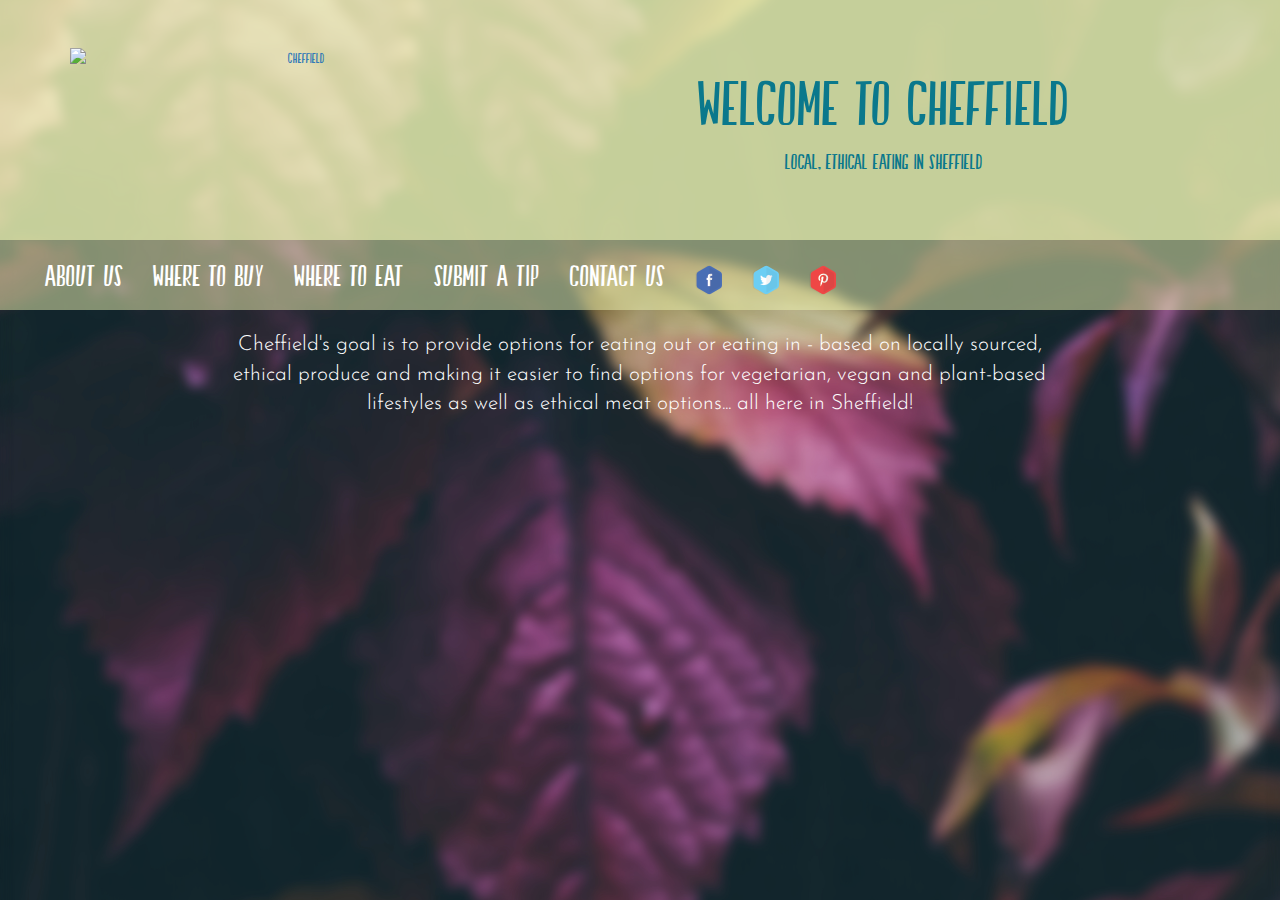
==== index.html @ 731dcf00 "Update to logo filename" ====
<!DOCTYPE html>
<html>
<head>
	<link href='bootstrap-3.3.7-dist/css/bootstrap.css' rel='stylesheet'>
	<link href='project.css' rel='stylesheet'>
	<link href="https://fonts.googleapis.com/css?family=Josefin+Sans|Maiden+Orange" rel="stylesheet">
	<script src=https://code.jquery.com/jquery-3.1.1.min.js></script>
  	<script src='myscript.js'></script>


  <title>Cheffield! | Healthy and Ethical Eating in Sheffield</title>
  <meta name="viewport" content="width=device-width, initial-scale=1.0">
</head>
<body>
		<div class="jumbotron jumbotron-fluid">
  		<div class="container">
    		<div class='row'>
    		<div class='col-md-5'>
  				<a href="file:///Users/naomibrears/GitHub/namzcb.github.io/index.html"><img src='draft_logo.png' id="cheffield" class="img-responsive" alt="Cheffield"></a>
  			</div>
    		<div class='col-md-7'>
    			<h1 class="display-5 welcome">Welcome to Cheffield</h1>
    			<p class="subtitle">Local, ethical eating in Sheffield</p>
    		</div>
    		</div>
  		</div>
		</div>


	<nav class="navbar navbar-default">
	  <div class="container-fluid">
	    <!-- Brand and toggle get grouped for better mobile display -->


	    <!-- Collect the nav links, forms, and other content for toggling -->
	    <div class="collapse navbar-collapse" id="bs-example-navbar-collapse-1">
	      <ul class="nav navbar-nav navbar-left">
	         <li><a href="#">About Us</a></li>
	         <li><a href="#">Where to Buy</a></li>
	        <li><a href="#">Where to Eat</a></li>
	        <li><a href="#">Submit a Tip</a></li>
	        <li><a href="#">Contact Us</a></li>
          <ul class="nav navbar-nav navbar-right">
            <li id="facebook"><a href="https://www.facebook.com"><img src='facebook6.png' class="img-responsive facebook" alt="Find us on Facebook"></a></li>
            <li id="twitter"><a href="https://www.twitter.com"><img src='twitter.png' class="img-responsive twitter" alt="Follow us on Twitter"></a></li>
            <li id="pinterest"><a href="https://www.pinterest.com"><img src='pinterest.png' class="img-responsive pinterest" alt="Pin us on Pinterest"></a></li>
          </ul>
	      </ul>

	  </div><!-- /.container-fluid -->
	</nav>

	<div class="main">
		<div class="container-fluid">
      <div class="row">
  	  		<div class="col-md-8 col-md-offset-2">
  	  			<p class="lead">Cheffield's goal is to provide options for eating out or eating in - based on locally sourced, ethical produce and making it easier to find options for vegetarian, vegan and plant-based lifestyles as well as ethical meat options... all here in Sheffield!</p>
  	  		</div>
  		</div>
    </div>

  <!-- Google Embedded Map -->
    <div id="map">
      <div class="container-fluid">
        <div class="row">
          <div class="col-md-4">
          </div>
          <div class="col-md-4">
            <iframe src="https://www.google.com/maps/embed?pb=!1m18!1m12!1m3!1d16728.297425000696!2d-1.5102640335807935!3d53.35669008130788!2m3!1f0!2f0!3f0!3m2!1i1024!2i768!4f13.1!3m3!1m2!1s0x0%3A0xb9108ed1993b6eb9!2sSnap+Deli!5e0!3m2!1sen!2suk!4v1489605232151" width="100%" height="300" frameborder="0" style="border:0" allowfullscreen></iframe>
          </div>
          <div class="col-md-4">
          </div>
        </div>
      </div>
  </div>

</div>

</body>


</html>
---- project.css ----
@font-face {
font-family: 'Swallow_Falls';
src: url(Swallow_Falls.ttf);
}

body {
	background-image: url("leaves_blur.jpg");
	background-size: cover;
    background-position: center;
    background-attachment: fixed;
	cursor: url('leaf2.png'), default;
}

.jumbotron {
	color: rgba(10, 120, 140, 1);
	font-family: 'Swallow_Falls', cursive;
	text-align: center;
	background: rgba(243, 250, 182, 0.8);
	/*background: -webkit-linear-gradient(rgba(243, 250, 182, 1), rgba(243, 250, 182, 0.6));
  	background: -o-linear-gradient(rgba(243, 250, 182, 1), rgba(243, 250, 182, 0.6));
    background: -moz-linear-gradient(rgba(243, 250, 182, 1), rgba(243, 250, 182, 0.6));
    background: linear-gradient(rgba(243, 250, 182, 1), rgba(243, 250, 182, 0.6));*/
    margin: 0px;
}

.navbar-default {
    background: rgba(243, 250, 182, 0.5);
  	/*background: -webkit-linear-gradient(rgba(243, 250, 182, 0.7), rgba(243, 250, 182, 0));
  	background: -o-linear-gradient(rgba(243, 250, 182, 0.7), rgba(243, 250, 182, 0));
    background: -moz-linear-gradient(rgba(243, 250, 182, 0.7), rgba(243, 250, 182, 0));
    background: linear-gradient(rgba(243, 250, 182, 0.8), rgba(243, 250, 182, 0.5), rgba(243, 250, 182, 0));*/
    border: rgba(224, 236, 139, 0);
    margin-top: 0px;
    border-radius: 0px;
    padding-top: 10px;
}

.navbar-default .navbar-nav > li > a {
    font-family: 'Swallow_Falls';
    color: rgba(255, 255, 255, 1);
    text-align: center;
    font-size: 30px;
}

.jumbotron .col-md-6 {
	text-align: center;
	display: inline-grid;
}

.pagetitle {
	font-family: 'Swallow_Falls', cursive;
	color: rgba(243, 250, 182, 1);
	text-align: center;
	font-size: 100px;
}

.lead {
	text-align: center;
	font-family: 'Josefin Sans', sans-serif;
	color: rgba(255, 255, 255, 1);
}

.restaurant {
	font-family: 'Swallow_Falls', cursive;
	color: rgba(243, 250, 182, 1);
	text-align: center;
}

.main {
	color: rgba(255, 255, 255, 1);
	font-family: 'Josefin Sans', sans-serif;

}

.table {
	background: rgba(255, 255, 255, 0.2);
}

.col-md-8 .col-sm-6 {
	text-align: center;
}

#map {
	margin: 0 auto;
}

.form {
	color:rgba(108, 139, 101, 1);
}
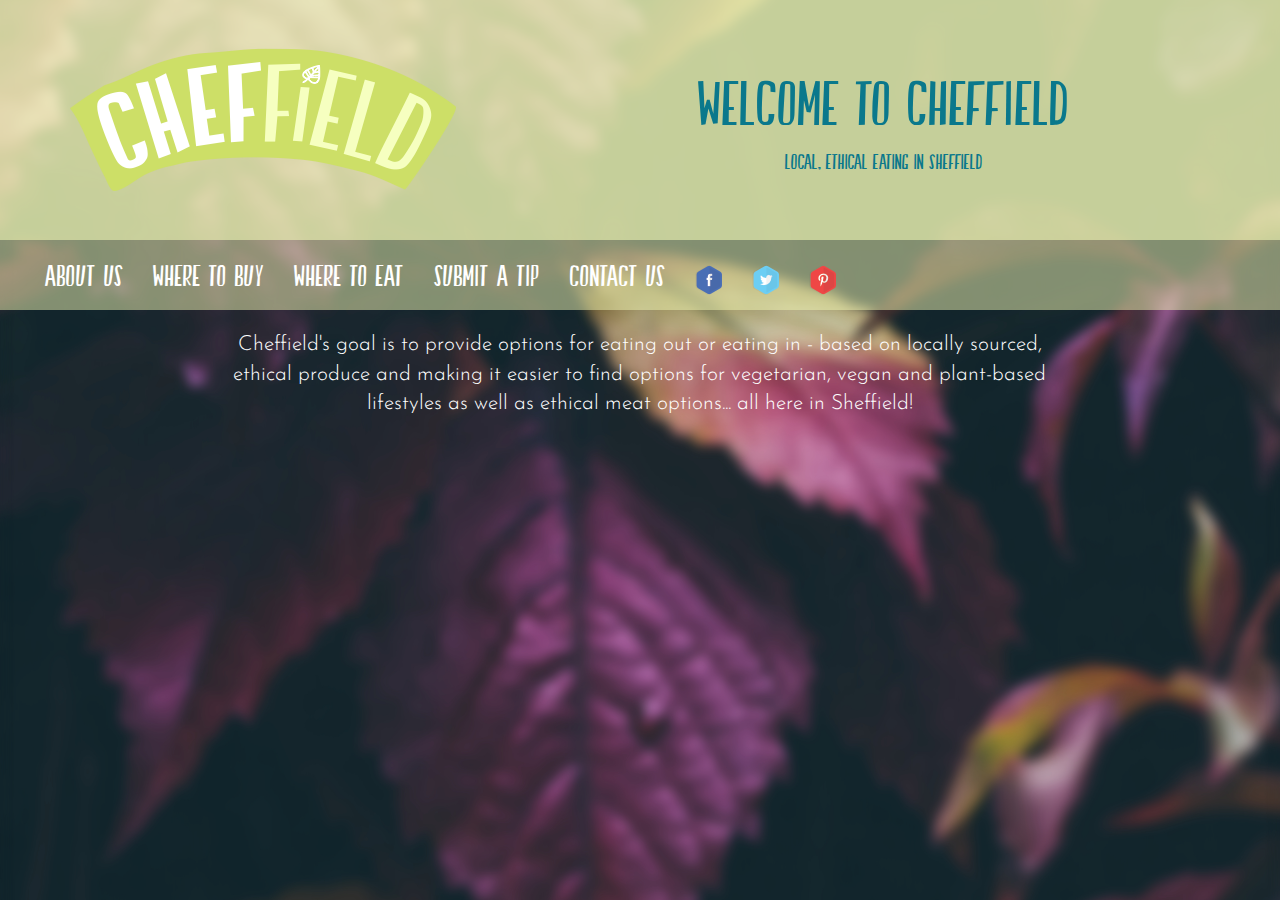
==== commit dec54985: "Uploaded logo file" ====
--- a/index.html
+++ b/index.html
@@ -16,7 +16,7 @@
   		<div class="container">
     		<div class='row'>
     		<div class='col-md-5'>
-  				<a href="file:///Users/naomibrears/GitHub/namzcb.github.io/index.html"><img src='draft_logo.png' id="cheffield" class="img-responsive" alt="Cheffield"></a>
+  				<a href="https://namzcb.github.io/"><img src='CheffieldLogo.png' id="cheffield" class="img-responsive" alt="Cheffield"></a>
   			</div>
     		<div class='col-md-7'>
     			<h1 class="display-5 welcome">Welcome to Cheffield</h1>
@@ -35,11 +35,11 @@
 	    <!-- Collect the nav links, forms, and other content for toggling -->
 	    <div class="collapse navbar-collapse" id="bs-example-navbar-collapse-1">
 	      <ul class="nav navbar-nav navbar-left">
-	         <li><a href="#">About Us</a></li>
-	         <li><a href="#">Where to Buy</a></li>
-	        <li><a href="#">Where to Eat</a></li>
-	        <li><a href="#">Submit a Tip</a></li>
-	        <li><a href="#">Contact Us</a></li>
+	         <li><a href="https://namzcb.github.io/aboutus">About Us</a></li>
+	         <li><a href="https://namzcb.github.io/wheretobuy">Where to Buy</a></li>
+	        <li><a href="https://namzcb.github.io/wheretoeat">Where to Eat</a></li>
+	        <li><a href="https://namzcb.github.io/submitatip">Submit a Tip</a></li>
+	        <li><a href="https://namzcb.github.io/contactus">Contact Us</a></li>
           <ul class="nav navbar-nav navbar-right">
             <li id="facebook"><a href="https://www.facebook.com"><img src='facebook6.png' class="img-responsive facebook" alt="Find us on Facebook"></a></li>
             <li id="twitter"><a href="https://www.twitter.com"><img src='twitter.png' class="img-responsive twitter" alt="Follow us on Twitter"></a></li>
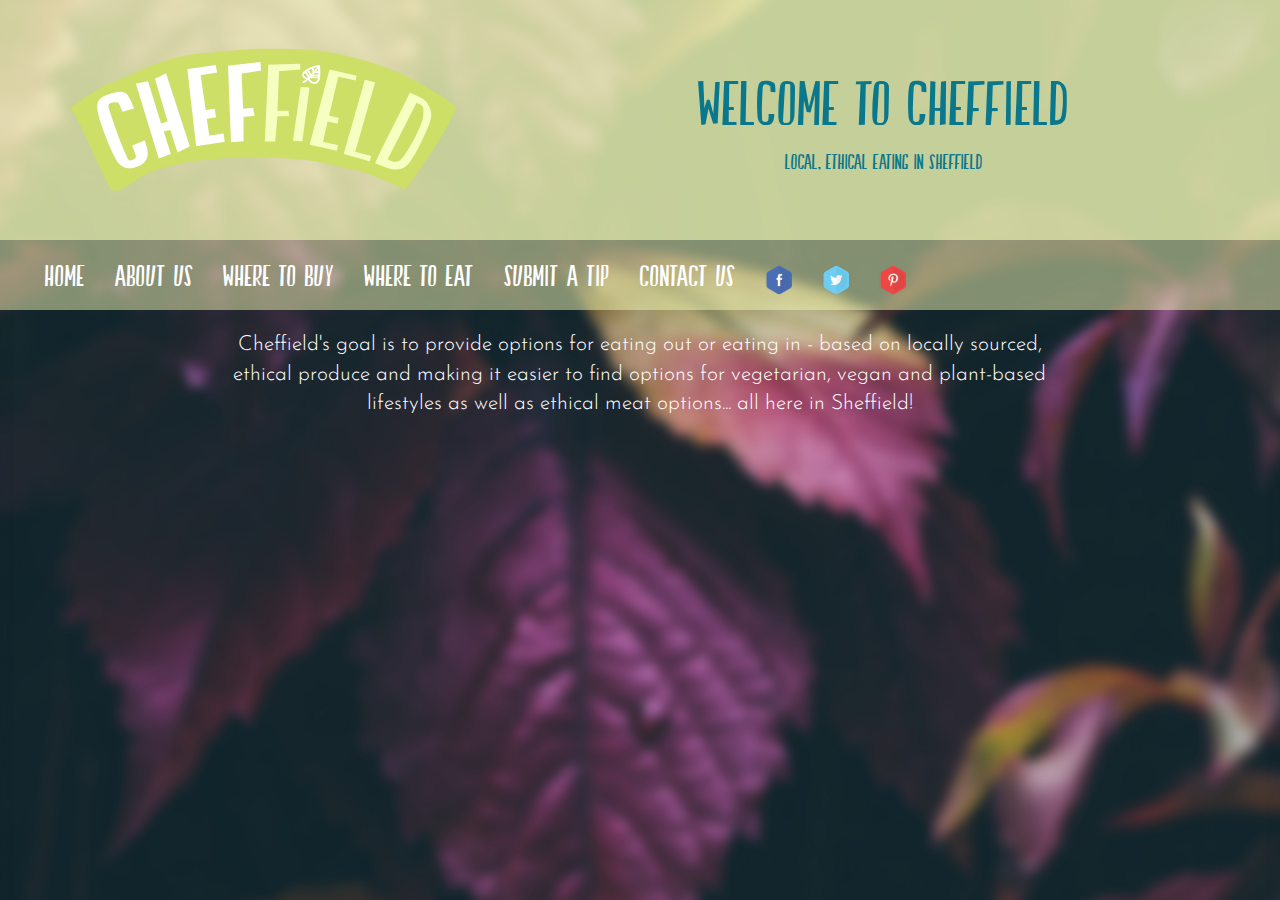
==== commit 04acdaaa: "Added home to navbar for pages" ====
--- a/index.html
+++ b/index.html
@@ -6,6 +6,7 @@
 	<link href="https://fonts.googleapis.com/css?family=Josefin+Sans|Maiden+Orange" rel="stylesheet">
 	<script src=https://code.jquery.com/jquery-3.1.1.min.js></script>
   	<script src='myscript.js'></script>
+
 
 
   <title>Cheffield! | Healthy and Ethical Eating in Sheffield</title>
@@ -27,15 +28,21 @@
 		</div>
 
 
-	<nav class="navbar navbar-default">
-	  <div class="container-fluid">
-	    <!-- Brand and toggle get grouped for better mobile display -->
 
-
-	    <!-- Collect the nav links, forms, and other content for toggling -->
+<nav class="navbar navbar-default">
+  <div class="container-fluid">
+    <div class="navbar-header">
+      <button type="button" class="navbar-toggle collapsed" data-toggle="collapse" data-target="#bs-example-navbar-collapse-1" aria-expanded="false">
+        <span class="sr-only">Toggle navigation</span>
+        <span class="icon-bar"></span>
+        <span class="icon-bar"></span>
+        <span class="icon-bar"></span>
+      </button>
+    </div>
 	    <div class="collapse navbar-collapse" id="bs-example-navbar-collapse-1">
 	      <ul class="nav navbar-nav navbar-left">
-	         <li><a href="https://namzcb.github.io/aboutus">About Us</a></li>
+	         <li><a href="https://namzcb.github.io/">HOME</a></li>
+           <li><a href="https://namzcb.github.io/aboutus">About Us</a></li>
 	         <li><a href="https://namzcb.github.io/wheretobuy">Where to Buy</a></li>
 	        <li><a href="https://namzcb.github.io/wheretoeat">Where to Eat</a></li>
 	        <li><a href="https://namzcb.github.io/submitatip">Submit a Tip</a></li>
@@ -46,7 +53,7 @@
             <li id="pinterest"><a href="https://www.pinterest.com"><img src='pinterest.png' class="img-responsive pinterest" alt="Pin us on Pinterest"></a></li>
           </ul>
 	      </ul>
-
+      </div>
 	  </div><!-- /.container-fluid -->
 	</nav>
 
@@ -66,7 +73,7 @@
           <div class="col-md-4">
           </div>
           <div class="col-md-4">
-            <iframe src="https://www.google.com/maps/embed?pb=!1m18!1m12!1m3!1d16728.297425000696!2d-1.5102640335807935!3d53.35669008130788!2m3!1f0!2f0!3f0!3m2!1i1024!2i768!4f13.1!3m3!1m2!1s0x0%3A0xb9108ed1993b6eb9!2sSnap+Deli!5e0!3m2!1sen!2suk!4v1489605232151" width="100%" height="300" frameborder="0" style="border:0" allowfullscreen></iframe>
+            <iframe src="https://www.google.com/maps/d/u/0/embed?mid=1zi1GML0GmZ8d0o-jsDWaCuj971g" width="100%" height="300" frameborder="0" style="border:0" allowfullscreen></iframe>
           </div>
           <div class="col-md-4">
           </div>
@@ -75,7 +82,7 @@
   </div>
 
 </div>
-
+<script src="https://maxcdn.bootstrapcdn.com/bootstrap/3.3.4/js/bootstrap.min.js"></script>
 </body>
 
 
--- a/project.css
+++ b/project.css
@@ -16,19 +16,11 @@
 	font-family: 'Swallow_Falls', cursive;
 	text-align: center;
 	background: rgba(243, 250, 182, 0.8);
-	/*background: -webkit-linear-gradient(rgba(243, 250, 182, 1), rgba(243, 250, 182, 0.6));
-  	background: -o-linear-gradient(rgba(243, 250, 182, 1), rgba(243, 250, 182, 0.6));
-    background: -moz-linear-gradient(rgba(243, 250, 182, 1), rgba(243, 250, 182, 0.6));
-    background: linear-gradient(rgba(243, 250, 182, 1), rgba(243, 250, 182, 0.6));*/
     margin: 0px;
 }
 
 .navbar-default {
     background: rgba(243, 250, 182, 0.5);
-  	/*background: -webkit-linear-gradient(rgba(243, 250, 182, 0.7), rgba(243, 250, 182, 0));
-  	background: -o-linear-gradient(rgba(243, 250, 182, 0.7), rgba(243, 250, 182, 0));
-    background: -moz-linear-gradient(rgba(243, 250, 182, 0.7), rgba(243, 250, 182, 0));
-    background: linear-gradient(rgba(243, 250, 182, 0.8), rgba(243, 250, 182, 0.5), rgba(243, 250, 182, 0));*/
     border: rgba(224, 236, 139, 0);
     margin-top: 0px;
     border-radius: 0px;
@@ -60,6 +52,12 @@
 	color: rgba(255, 255, 255, 1);
 }
 
+.sub-text {
+	text-align: center;
+	font-family: 'Josefin Sans', sans-serif;
+	color: rgba(255, 255, 255, 1);
+}
+
 .restaurant {
 	font-family: 'Swallow_Falls', cursive;
 	color: rgba(243, 250, 182, 1);
@@ -69,7 +67,6 @@
 .main {
 	color: rgba(255, 255, 255, 1);
 	font-family: 'Josefin Sans', sans-serif;
-
 }
 
 .table {
@@ -84,6 +81,72 @@
 	margin: 0 auto;
 }
 
-.form {
-	color:rgba(108, 139, 101, 1);
+
+input[name=restaurantname] {
+		background: rgba(255, 240, 255, 0.2);
+		border: 0px;
+		color:rgba(255, 255, 255, 1);
+		text-align: center;
+		height: 30px;
+		font-family: 'Josefin Sans', sans-serif;
 }
+
+
+input[name=tip] {
+		background: rgba(255, 240, 255, 0.2);
+		border: 0px;
+		color:rgba(255, 255, 255, 1);
+		text-align: center;
+		height: 60px;
+		font-family: 'Josefin Sans', sans-serif;
+}
+
+input[name=tipname] {
+		background: rgba(255, 240, 255, 0.2);
+		border: 0px;
+		color:rgba(255, 255, 255, 1);
+		text-align: center;
+		height: 30px;
+		font-family: 'Josefin Sans', sans-serif;
+}
+
+input[type=email] {
+		background: rgba(255, 240, 255, 0.2);
+		border: 0px;
+		color:rgba(255, 255, 255, 1);
+		text-align: center;
+		height: 30px;
+		font-family: 'Josefin Sans', sans-serif;
+}
+
+input[type=tel] {
+		background: rgba(255, 240, 255, 0.2);
+		border: 0px;
+		color:rgba(255, 255, 255, 1);
+		text-align: center;
+		height: 30px;
+		font-family: 'Josefin Sans', sans-serif;
+}
+
+input[type=submit] {
+	background: rgba(200, 255, 200, 0.7);
+	border: 0px;
+	height: 50px;
+	width: 80px;
+	text-align: center;
+	font-family: 'Swallow_Falls', cursive;
+	font-size: 20px;
+	margin-bottom: 10px;
+}
+
+.sub {
+	text-align: center;
+	font-family: 'Swallow_Falls', cursive;
+	color:rgba(243, 250, 182, 1);
+}
+
+.bio {
+	text-align: center;
+	font-family: 'Josefin Sans', sans-serif;
+	color:rgba(255, 255, 255, 1);
+}
